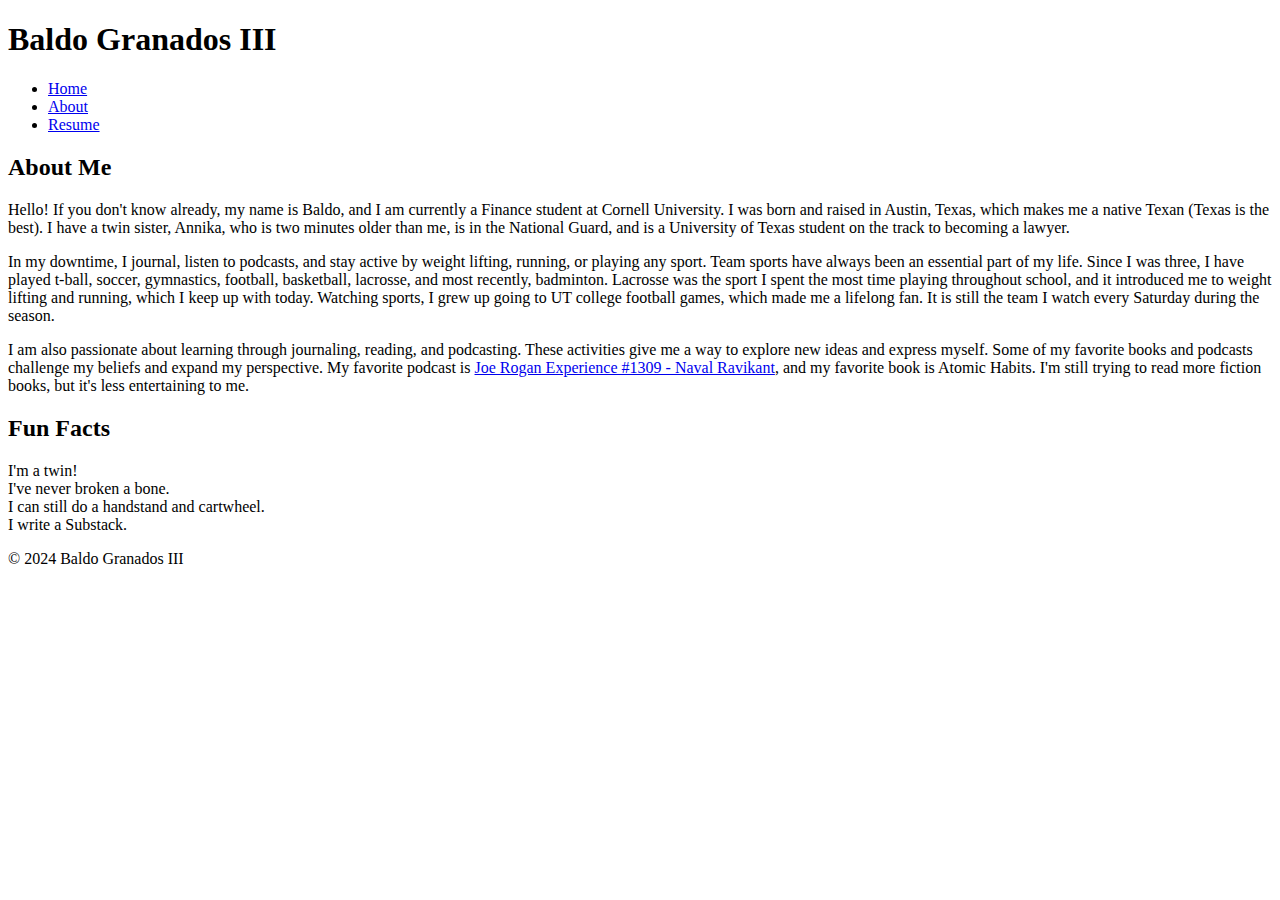
==== about.html @ 5034551a "Add files via upload" ====
<!DOCTYPE html>
<html lang="en">
<head>
    <meta charset="UTF-8">
    <meta name="viewport" content="width=device-width, initial-scale=1.0">
    <title>About - My Website</title>
    <!-- Link to CSS file -->
    <link rel="stylesheet" href="css/styles.css">
</head>
<body>
    <header>
        <h1>Baldo Granados III</h1>
        <nav>
            <ul>
                <li><a href="index.html">Home</a></li>
                <li><a href="about.html">About</a></li>
                <li><a href="resume.html">Resume</a></li>
            </ul>
        </nav>
    </header>
    <main>
        <section id="about">
            <h2>About Me</h2>
            <p>Hello! If you don't know already, my name is Baldo, and I am currently a Finance student at Cornell University. 
            I was born and raised in Austin, Texas, which makes me a native Texan (Texas is the best). I have a twin sister, 
            Annika, who is two minutes older than me, is in the National Guard, and is a University of Texas student on the track to becoming a lawyer.</p>
            <p>In my downtime, I journal, listen to podcasts, and stay active by weight lifting, running, or playing any sport. Team sports have always been an 
            essential part of my life. Since I was three, I have played t-ball, soccer, gymnastics, football, basketball, lacrosse, and most recently, badminton. 
            Lacrosse was the sport I spent the most time playing throughout school, and it introduced me to weight lifting and running, which I keep up with today. 
            Watching sports, I grew up going to UT college football games, which made me a lifelong fan. It is still the team I watch every Saturday during the season.</p>
            <p>I am also passionate about learning through journaling, reading, and podcasting. These activities give me a way to explore new ideas and express myself. 
            Some of my favorite books and podcasts challenge my beliefs and expand my perspective. My favorite podcast is <a href="https://www.youtube.com/watch?v=3qHkcs3kG44">Joe 
            Rogan Experience #1309 - Naval Ravikant</a>, and my favorite book is Atomic Habits. I'm still trying to read more fiction books, but it's less entertaining to me.</p>
          
            <h2>Fun Facts</h2>
            <li>I'm a twin!</li>
            <li>I've never broken a bone.</li>
            <li>I can still do a handstand and cartwheel.</li>
            <li>I write a Substack.</li>
        </section>
    </main>
    <footer>
        <p>&copy; 2024 Baldo Granados III</p>
    </footer>
</body>
</html>
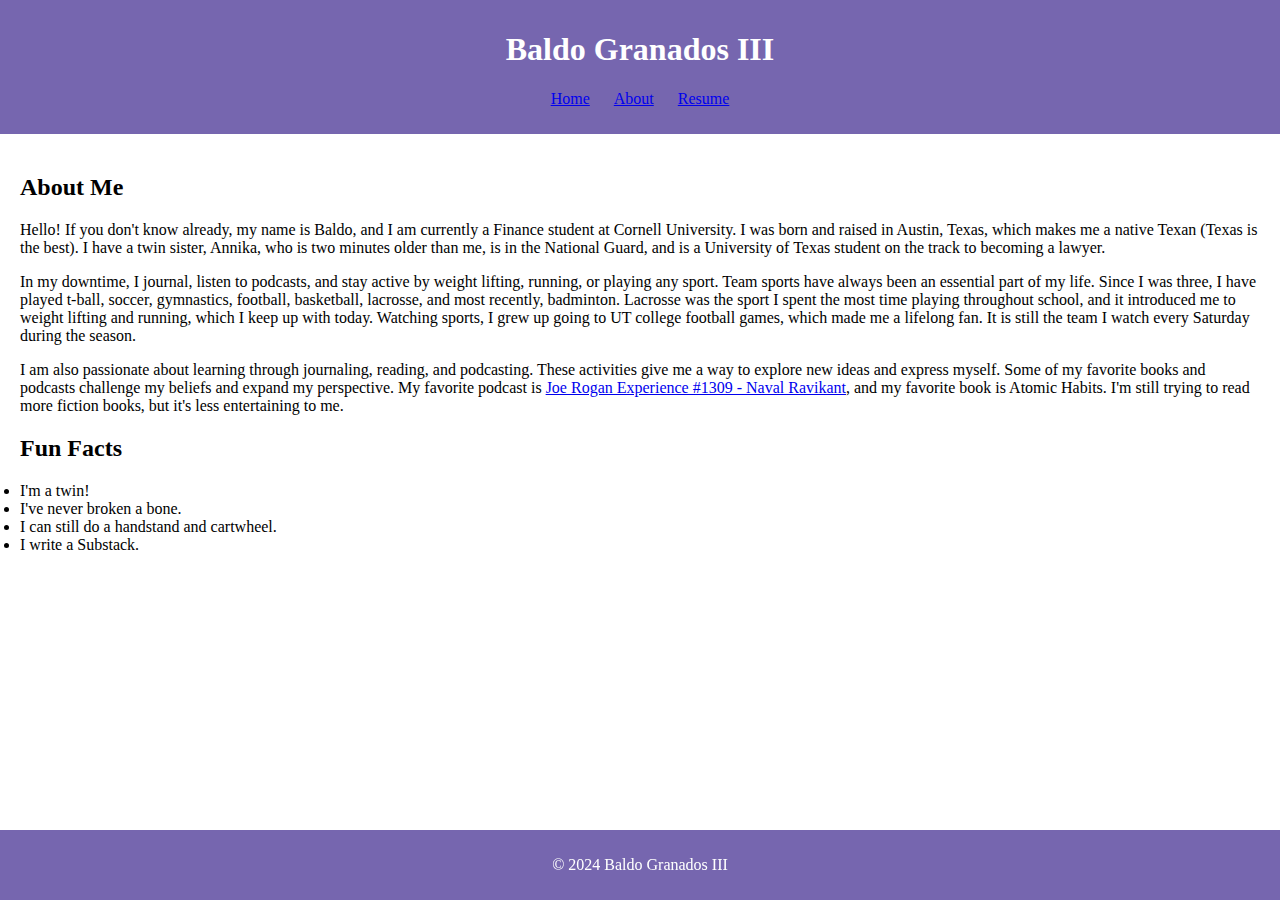
==== commit 84d98d1e: "Update about.html" ====
--- a/about.html
+++ b/about.html
@@ -5,7 +5,7 @@
     <meta name="viewport" content="width=device-width, initial-scale=1.0">
     <title>About - My Website</title>
     <!-- Link to CSS file -->
-    <link rel="stylesheet" href="css/styles.css">
+    <link rel="stylesheet" href="styles.css">
 </head>
 <body>
     <header>
--- a/styles.css
+++ b/styles.css
@@ -0,0 +1,37 @@
+body {
+    font-family:"Times New Roman", Times, serif;
+    margin:0;
+    padding:0;
+}
+header {
+    background-color: #1a007999;
+    color: white;
+    padding: 10px 0;
+    text-align: center;
+}
+nav ul {
+    list-style-type: none;
+    padding: 0;
+}
+nav ul li {
+    display: inline;
+    margin: 0 10px;
+}
+main {
+    padding: 20px;
+}
+#home img {
+    height: 4in; /* Set the desired height */
+    width: auto; /* Maintain the aspect ratio */
+    display: block;
+    margin: 20px auto; /* Center the image */
+}
+footer {
+    background-color: #1a007999;
+    color: white;
+    text-align: center;
+    padding: 10px 0;
+    position: fixed;
+    bottom: 0;
+    width: 100%;
+}
